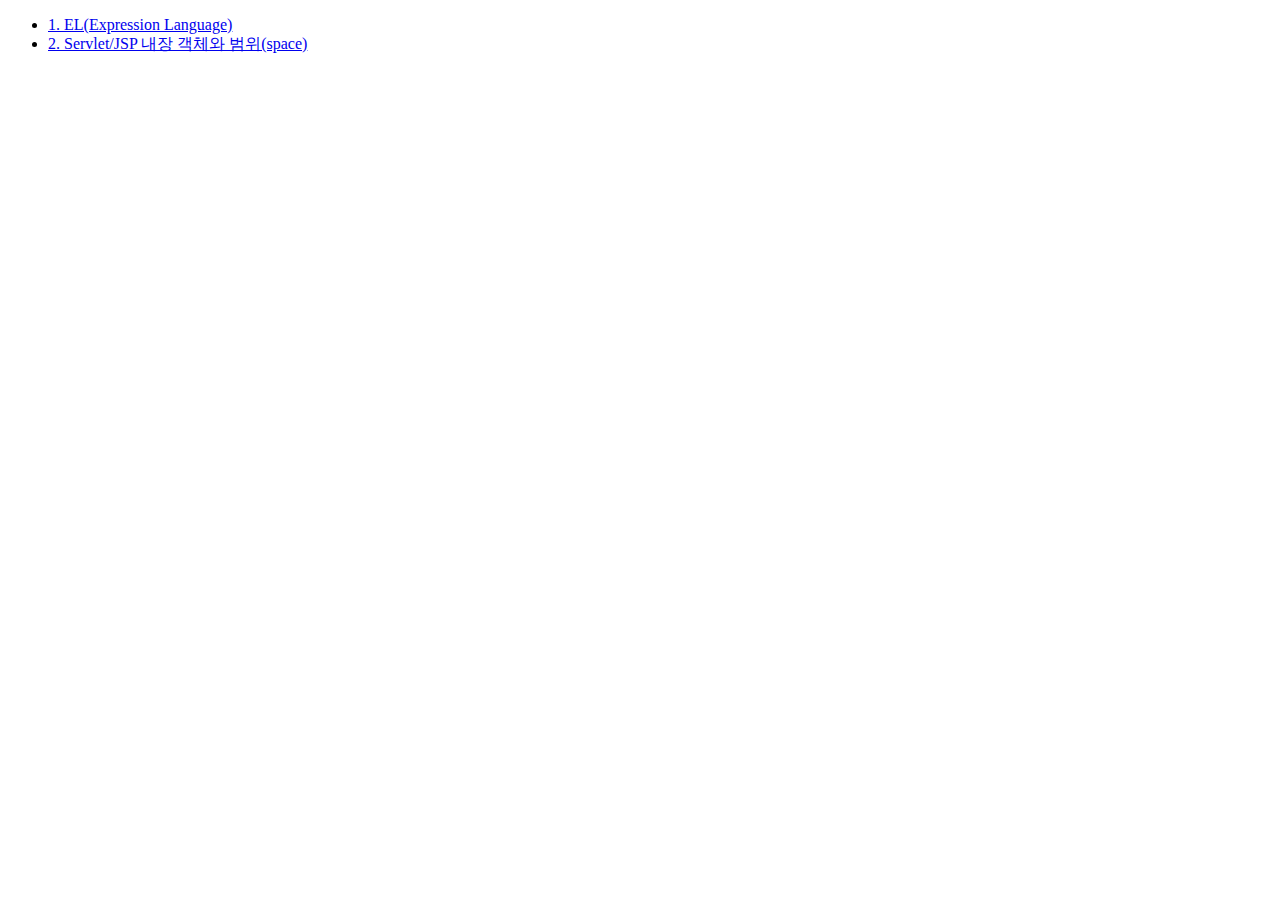
==== JSPProject2/src/main/webapp/index.html @ 1b69bf81 "2022-10-13" ====
<!DOCTYPE html>
<html lang="en">
<head>
    <meta charset="UTF-8">
    <meta http-equiv="X-UA-Compatible" content="IE=edge">
    <meta name="viewport" content="width=device-width, initial-scale=1.0">
    <title>JSP 전용 언어/태그</title>
</head>
<body>
    
    <ul>
        <li>
            <!-- form 태그를 제외한 모든 요청 방식은 GET -->
            <a href="/JSPProject2/elTest">1. EL(Expression Language)</a>
                    <!-- 절대 경로 방식 -->
        </li>


        <li>
            <!-- /JSPProject2/scope 와 같은 주소 -->
            <a href="scope">2. Servlet/JSP 내장 객체와 범위(space)</a>
                <!-- 상대 경로 방식 -->
            <!-- 
                현재 페이지 주소 : /JSPProject2/index.html

                목표 페이지 주소 : /JSPProject2/scope

                * 폴더 구조처럼 생각하자! *
                JSPProject2 폴더
                - index.html
                - scope

                ** 형제 요소는 이름만 부르면 접근할 수 있다!

             -->
        </li>

    </ul>



</body>
</html>
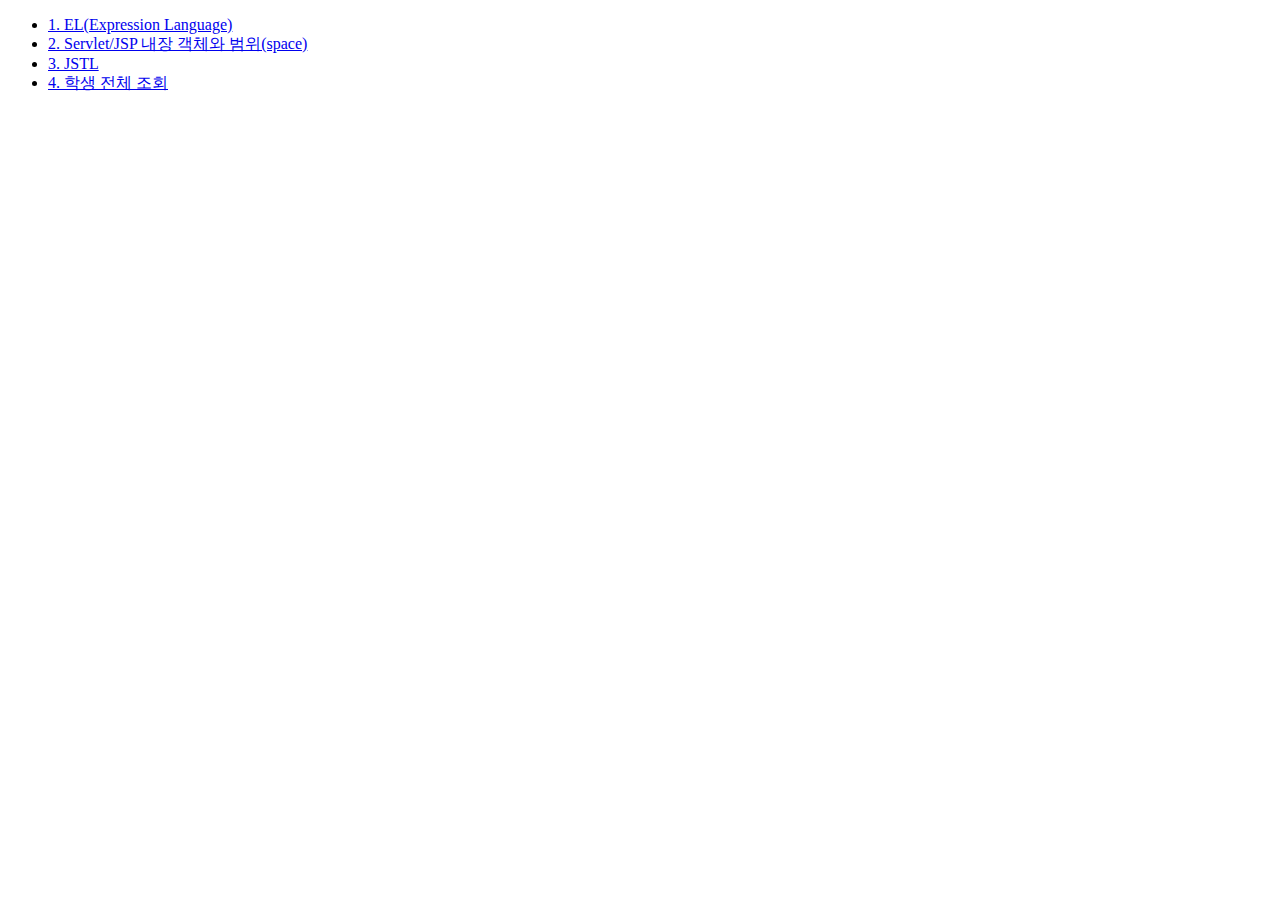
==== commit 2942e69b: "2022-10-14" ====
--- a/JSPProject2/src/main/webapp/index.html
+++ b/JSPProject2/src/main/webapp/index.html
@@ -35,6 +35,17 @@
              -->
         </li>
 
+        <li>
+            <a href="jstl">3. JSTL</a>
+        </li>
+
+        <li>
+            <!-- 
+                현재 페이지 주소 : /JSPProject2/index.html.
+                목표 페이지 주소 : /JSPProject2/student/selectAll
+             -->
+            <a href="student/selectAll">4. 학생 전체 조회</a>
+        </li>
     </ul>
 
 
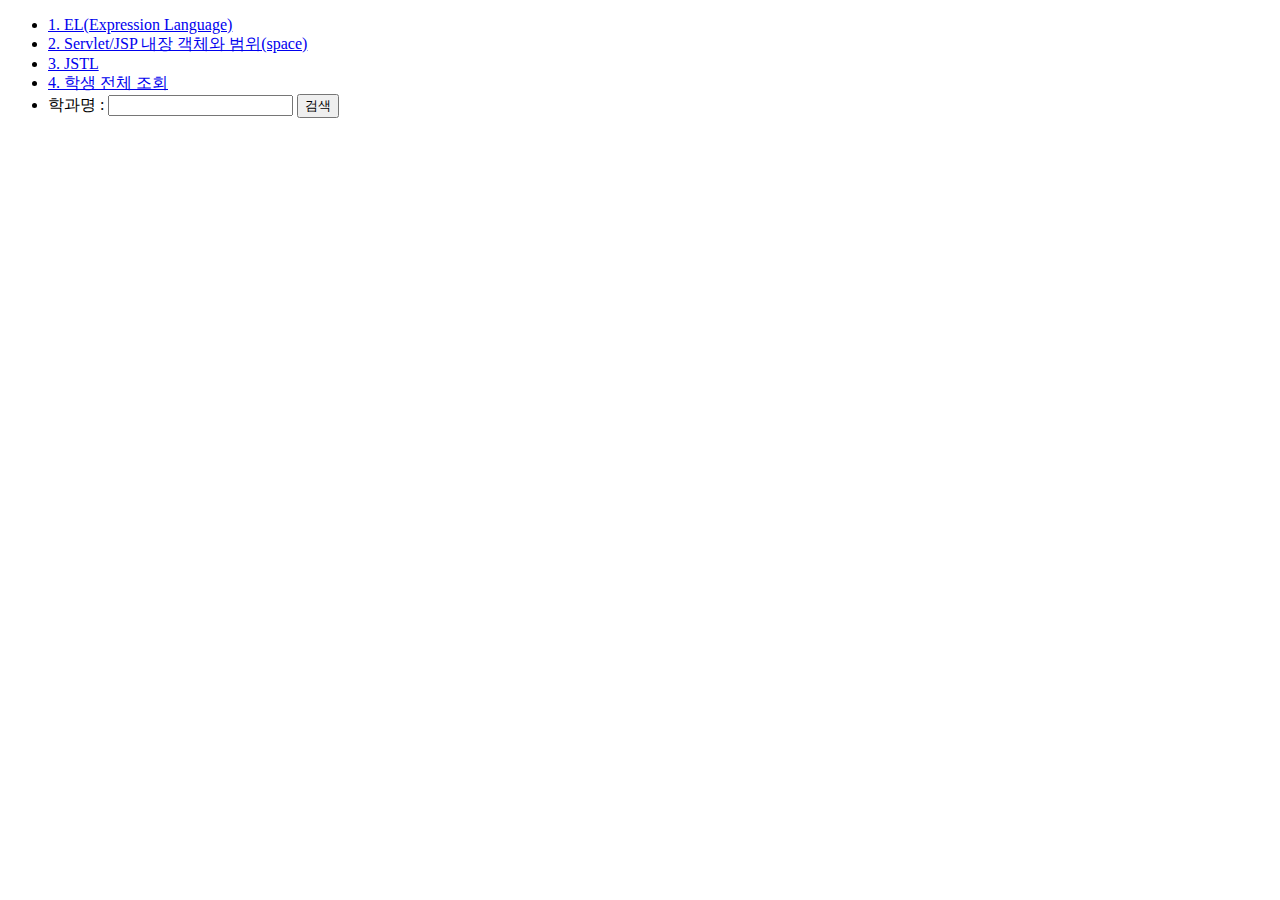
==== commit b9e6739e: "2022-10-14" ====
--- a/JSPProject2/src/main/webapp/index.html
+++ b/JSPProject2/src/main/webapp/index.html
@@ -46,6 +46,15 @@
              -->
             <a href="student/selectAll">4. 학생 전체 조회</a>
         </li>
+
+
+        <li>
+            <form action="student/selectDepartment">
+                학과명 : <input type="text" name="inputDept">
+                <button>검색</button>
+            </form>
+
+        </li>
     </ul>
 
 
